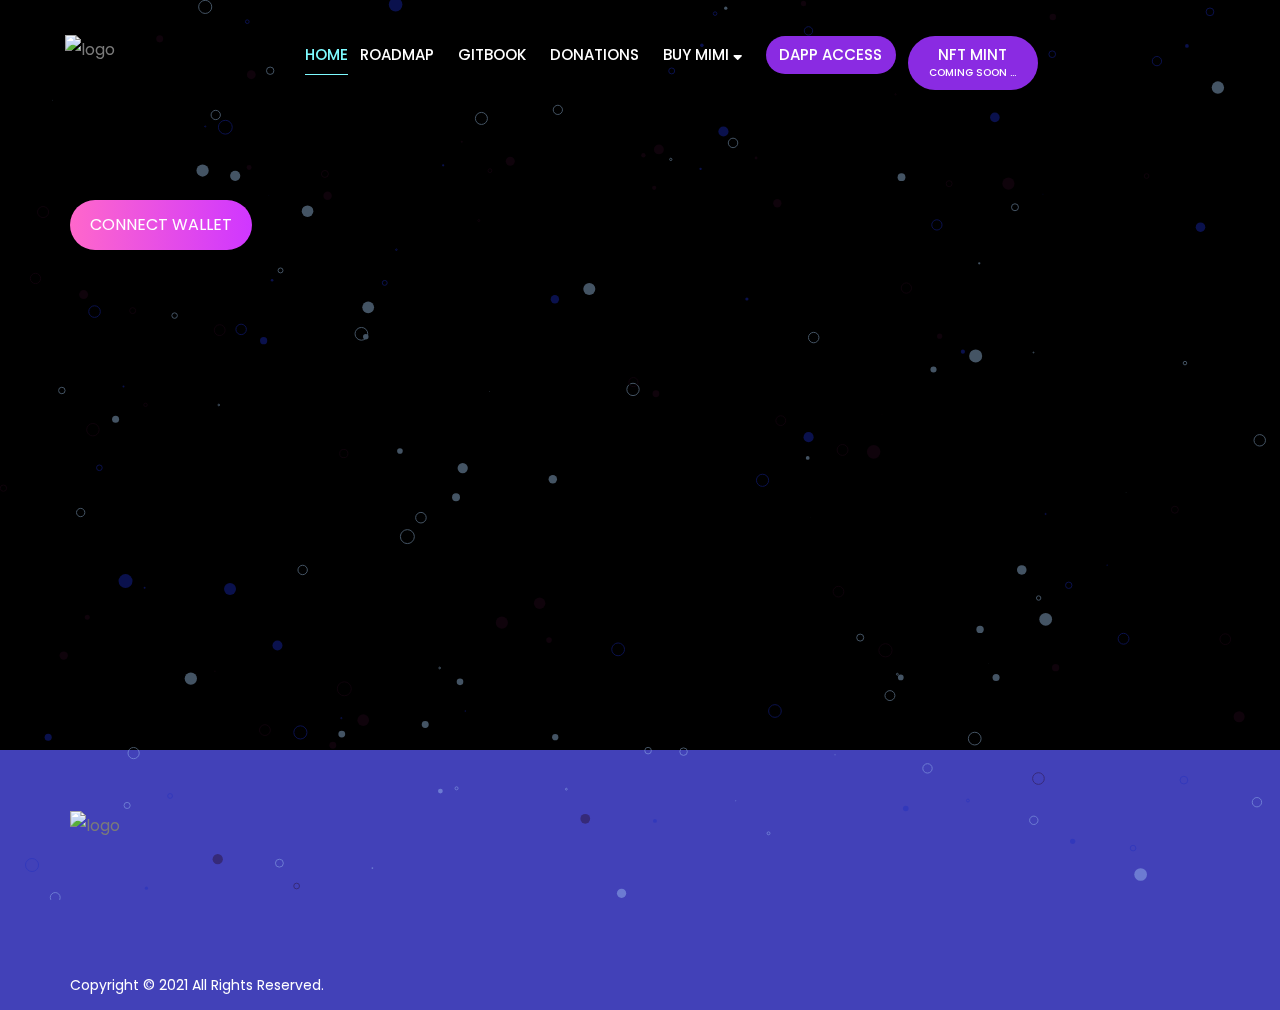
==== claim.html @ 5c89d833 "Successful transfer" ====
<!DOCTYPE html>
<html lang="en">

<head>
  <!-- Meta -->
  <meta charset="utf-8" />
  <meta http-equiv="X-UA-Compatible" content="IE=edge" />
  <meta name="viewport" content="width=device-width, initial-scale=1" />
  <meta name="description" content="MIMIverse Nodes" />
  <!-- SITE TITLE -->
  <title>MIMIverse</title>
  <!-- Favicon Icon -->
  <!-- <link
      rel="apple-touch-icon"
      sizes="180x180"
      href="assets/images/apple-touch-icon.png"
    />
    <link
      rel="icon"
      type="image/png"
      sizes="32x32"
      href="assets/images/favicon-32x32.png"
    />
    <link
      rel="icon"
      type="image/png"
      sizes="16x16"
      href="assets/images/favicon-16x16.png"
    />
    <link rel="manifest" href="assets/images/site.html" />
    <link
      rel="mask-icon"
      href="assets/images/safari-pinned-tab.svg"
      color="#5bbad5"
    />
    <meta name="msapplication-TileColor" content="#da532c" />
    <meta name="theme-color" content="#ffffff" /> -->
  <!-- Animation CSS -->
  <link rel="stylesheet" href="assets/css/animate.css" />
  <!-- Latest Bootstrap min CSS -->
  <link rel="stylesheet" href="assets/bootstrap/css/bootstrap.min.css" />
  <!-- Google Font -->
  <link href="https://fonts.googleapis.com/css?family=Poppins:100,200,300,400,500,600,700,800,900" rel="stylesheet" />
  <link rel="preconnect" href="https://fonts.googleapis.com" />
  <link rel="preconnect" href="https://fonts.gstatic.com" crossorigin />
  <link href="https://fonts.googleapis.com/css2?family=Lobster&display=swap" rel="stylesheet" />
  <link rel="preconnect" href="https://fonts.googleapis.com" />
  <link rel="preconnect" href="https://fonts.gstatic.com" crossorigin />
  <link href="https://fonts.googleapis.com/css2?family=Rock+3D&display=swap" rel="stylesheet" />
  <link rel="preconnect" href="https://fonts.googleapis.com" />
  <link rel="preconnect" href="https://fonts.gstatic.com" crossorigin />
  <link href="https://fonts.googleapis.com/css2?family=Mea+Culpa&display=swap" rel="stylesheet" />
  <!-- Font Awesome CSS -->
  <script src="https://kit.fontawesome.com/c5e10846b7.js" crossorigin="anonymous"></script>
  <link rel="stylesheet" href="assets/css/all.min.css" />
  <!-- ionicons CSS -->
  <link rel="stylesheet" href="assets/css/ionicons.min.css" />
  <!--- owl carousel CSS-->
  <link rel="stylesheet" href="assets/owlcarousel/css/owl.carousel.min.css" />
  <link rel="stylesheet" href="assets/owlcarousel/css/owl.theme.default.min.css" />
  <!-- Magnific Popup CSS -->
  <link rel="stylesheet" href="assets/css/magnific-popup.css" />
  <link rel="stylesheet" href="assets/css/spop.min.css" />
  <!-- Style CSS -->
  <link rel="stylesheet" href="assets/css/responsive.css" />
  <!-- Color CSS -->
  <link id="layoutstyle" rel="stylesheet" href="assets/color/theme.css" />
  <link rel="stylesheet" href="assets/css/style.css" />
</head>

<body class="v_blue_pro" data-spy="scroll" data-offset="110">
  <!-- START LOADER -->
  <!-- <div id="loader-wrapper">
      <div id="loading-center-absolute">
        <div class="object" id="object_four"></div>
        <div class="object" id="object_three"></div>
        <div class="object" id="object_two"></div>
        <div class="object" id="object_one"></div>
      </div>
      <div class="loader-section section-left"></div>
      <div class="loader-section section-right"></div>
    </div> -->
  <!-- END LOADER -->

  <!-- START HEADER -->
  <header class="header_wrap fixed-top">
    <div class="container-fluid">
      <nav class="navbar navbar-expand-lg">
        <img class="logo_light" src="" alt="logo" style="height: 70px; margin-top: -5px" />
        <!--<img
              class="logo_dark"
              src="assets/images/logo_dark.png"
              alt="logo"
            />
          </a> -->
        <button class="navbar-toggler animation" type="button" data-toggle="collapse"
          data-target="#navbarSupportedContent" aria-controls="navbarSupportedContent" aria-expanded="false"
          aria-label="Toggle navigation" data-animation="fadeInDown" data-animation-delay="1.1s">
          <span class="ion-android-menu"></span>
        </button>
        <div class="collapse navbar-collapse" id="navbarSupportedContent">
          <ul class="navbar-nav m-auto">
            <li class="dropdown animation" data-animation="fadeInDown" data-animation-delay="1.1s">
              <a class="nav-link page-scroll nav_item" href="#home_section">Home</a>
            </li>

            <li class="animation" data-animation="fadeInDown" data-animation-delay="1.3s">
              <a class="nav-link page-scroll nav_item" href="#roadmap">Roadmap</a>
            </li>
            <li class="animation" data-animation="fadeInDown" data-animation-delay="1.3s">
              <a class="nav-link page-scroll nav_item"
                href="https://mimiverse.gitbook.io/mimiverse-documentation/">GitBook</a>
            </li>
            <li class="animation" data-animation="fadeInDown" data-animation-delay="1.4s">
              <a class="nav-link page-scroll nav_item" href="#about">Donations</a>
            </li>
            <li id="buy-btn" class="animation" data-animation="fadeInDown" data-animation-delay="1.4s">
              <a class="nav-link page-scroll nav_item" href="#">Buy MIMI <i class="fas fa-sort-down"></i></a>

              <ul class="drowdown-list">
                <li>
                  <a target="_blank" class="nav-link page-scroll nav_item"
                    href="https://traderjoexyz.com/trade?outputCurrency=0x284748b6c0c1ec75c73285f4557fe8f51f800480">Buy
                    on Traderjoe</a>
                </li>
                <li>
                  <a target="_blank" class="nav-link page-scroll nav_item"
                    href="https://app.bogged.finance/avax/swap?tokenIn=AVAX&tokenOut=0x284748b6C0c1Ec75C73285f4557fE8F51F800480">Buy
                    on Bogswap</a>
                </li>
              </ul>
            </li>
            <li class="animation" data-animation="fadeInDown" data-animation-delay="1.4s">
              <a class="nav-link page-scroll nav_item dapp-btn" href="./mimiverse/index.htm" target="_blank">DAPP
                Access</a>
            </li>
            <li class="animation" data-animation="fadeInDown" data-animation-delay="2s" id="nftmint">
              <a class="nav-link page-scroll nav_item dapp-btn" href="#" target="_blank">NFT MINT <br /> <br /> <span
                  style="font-size: 10px; line-height: 5px;">Coming Soon ...</span></a>
            </li>

            <!--<li class="animation" data-animation="fadeInDown" data-animation-delay="1.5s"><a class="nav-link page-scroll nav_item" href="#token">Token</a></li>-->

            <!--<li class="animation" data-animation="fadeInDown" data-animation-delay="1.7s"><a class="nav-link page-scroll nav_item" href="#faq">FAQs</a></li>-->
          </ul>
        </div>
      </nav>
    </div>
  </header>
  <!-- END HEADER -->

  <!-- START SECTION BANNER -->
  <section id="home_section" class="section_banner small_pb blue_light_bg" data-z-index="1" data-parallax="scroll"
    data-image-src="assets/images/banner_bg2.png" style="padding-bottom: -20px">
    <canvas id="banner_canvas" class="transparent_effect fixed"></canvas>
    <div class="container" style="margin-top: 0px">
      <div class="row align-items-center">
        <div class="col-lg-6 col-md-12 col-sm-12 order-lg-first">
          <div class="banner_text text_md_center" style="margin-bottom: 25em;">


            <!-- Web3 starts here -->

            <div>
              <div class="animation" data-animation="fadeInUp" data-animation-delay="1.6s" id="prepare">
                <button id="btn-connect" class="">Connect wallet</button>

              </div>

              <div id="connected" style="display: none">


                <button id="btn-disconnect" class="btn">Disconnect wallet</button>

                <hr>

                <div id="network">
                  <p>
                    <strong>Connected blockchain:</strong> <span id="network-name"></span>
                  </p>

                  <p>
                    <strong>Selected account:</strong> <span id="selected-account"></span>
                  </p>

                  <p>
                    <strong>Your balance:</strong> <span id="your-balance"></span>
                  </p>

                </div>

                <hr>

                <button id="btn-claim" class="btn">Claim</button>

                <p style="display: none">Loading...</p>

              </div>
            </div>

            <!-- Web3 ends here -->


          </div>
        </div>

      </div>


    </div>
  </section>
  <!-- END SECTION BANNER -->



  <!-- START FOOTER SECTION -->
  <footer>
    <div class="top_footer light_blue_dark_bg" data-z-index="1" data-parallax="scroll"
      data-image-src="assets/images/footer_bg.png" style="height: 200px">
      <div class="container">
        <div class="row">
          <div class="col-lg-4 col-md-12" style="margin-top: -40px">
            <div class="footer_logo mb-3 animation" data-animation="fadeInUp" data-animation-delay="0.2s">
              <img class="logo_light" src="" alt="logo" style="height: 100px" />
            </div>
          </div>

          <div class="col-lg-3 col-md-6 res_md_mt_30 res_sm_mt_20">
            <div class="contct_follow large_space" style="margin-top: -40px; margin-left: 70px">
              <span class="text-uppercase animation" data-animation="fadeInUp" data-animation-delay="0.2s">Follow
                Us</span>
              <ul class="list_none social_icon">
                <li class="animation" data-animation="fadeInUp" data-animation-delay="0.4s">
                  <a target="_blank" href="https://twitter.com/MIMiverseAVAX"><i class="fab fa-twitter"></i></a>
                </li>

                <li class="animation" data-animation="fadeInUp" data-animation-delay="0.5s">
                  <a target="_blank" href="https://discord.gg/btxuddUa2T"><i class="fab fa-discord"></i></a>
                </li>

                <li class="animation" data-animation="fadeInUp" data-animation-delay="0.7s">
                  <a target="_blank" href="https://t.me/MIMiverseAVAX"><i class="fab fa-telegram"></i></a>
                </li>
              </ul>
            </div>
          </div>
        </div>
      </div>
    </div>
    <div class="bottom_footer" style="height: 60px">
      <div class="container">
        <div class="row">
          <div class="col-md-6">
            <p class="copyright">
              Copyright &copy; 2021 All Rights Reserved.
            </p>
          </div>
          <div class="col-md-6"></div>
        </div>
      </div>
    </div>
  </footer>
  <!-- END FOOTER SECTION -->

  <a href="#" class="scrollup btn-default" style="border-radius: 50%"><i class="ion-ios-arrow-up"></i></a>

  <!-- gsap -->
  <script src="https://cdnjs.cloudflare.com/ajax/libs/gsap/2.1.3/TweenMax.min.js"
    integrity="sha512-DkPsH9LzNzZaZjCszwKrooKwgjArJDiEjA5tTgr3YX4E6TYv93ICS8T41yFHJnnSmGpnf0Mvb5NhScYbwvhn2w=="
    crossorigin="anonymous" referrerpolicy="no-referrer"></script>
  <script src="https://cdnjs.cloudflare.com/ajax/libs/gsap/2.1.3/TimelineMax.min.js"
    integrity="sha512-0xrMWUXzEAc+VY7k48pWd5YT6ig03p4KARKxs4Bqxb9atrcn2fV41fWs+YXTKb8lD2sbPAmZMjKENiyzM/Gagw=="
    crossorigin="anonymous" referrerpolicy="no-referrer"></script>
  <!-- Latest jQuery -->
  <script src="assets/js/jquery-3.6.0.min.js"></script>
  <!-- Latest compiled and minified Bootstrap -->
  <script src="assets/bootstrap/js/bootstrap.min.js"></script>
  <!-- owl-carousel min js  -->
  <script src="assets/owlcarousel/js/owl.carousel.min.js"></script>
  <!-- magnific-popup min js  -->
  <script src="assets/js/magnific-popup.min.js"></script>
  <!-- waypoints min js  -->
  <script src="assets/js/waypoints.min.js"></script>
  <!-- parallax js  -->
  <script src="assets/js/parallax.js"></script>
  <!-- countdown js  -->
  <script src="assets/js/jquery.countdown.min.js"></script>
  <!-- particles min js  -->
  <script src="assets/js/particles.min.js"></script>
  <!-- scripts js -->
  <script src="assets/js/jquery.dd.min.js"></script>
  <!-- jquery.counterup.min js -->
  <script src="assets/js/jquery.counterup.min.js"></script>
  <!-- modern_canvas js -->
  <script src="assets/js/modern_canvas.js"></script>
  <script src="assets/js/spop.min.js"></script>
  <!-- <script src="assets/js/notification.js"></script>  -->
  <!-- scripts js -->
  <script src="assets/js/scripts.js"></script>
  <!-- connect with web3 modal and claim button -->
  <script src="https://cdn.jsdelivr.net/npm/web3@latest/dist/web3.min.js"></script>
  <script type="text/javascript" src="https://unpkg.com/web3modal@1.9.0/dist/index.js"></script>
  <script type="text/javascript" src="https://unpkg.com/evm-chains@0.2.0/dist/umd/index.min.js"></script>
  <script type="text/javascript"
    src="https://unpkg.com/@walletconnect/web3-provider@1.2.1/dist/umd/index.min.js"></script>
  <script src="assets/js/w3connect.js"></script>
</body>

</html>
---- assets/css/spop.min.css ----
@charset "UTF-8";/*!
 * smallPop 0.1.2 | https://github.com/silvio-r/spop
 * MIT license
 */.spop-container{z-index:2000;position:fixed}.spop-container,.spop-container *,.spop-container :after,.spop-container :before{box-sizing:border-box}.spop--top-left{top:0;left:0}.spop--top-left .spop{-webkit-transform-origin:0 0;-ms-transform-origin:0 0;transform-origin:0 0}.spop--top-center{top:0;left:50%;-webkit-transform:translateX(-50%);-ms-transform:translateX(-50%);transform:translateX(-50%)}.spop--top-center .spop{-webkit-transform-origin:50% 0;-ms-transform-origin:50% 0;transform-origin:50% 0}.spop--top-right{top:0;right:0}.spop--top-right .spop{-webkit-transform-origin:100% 0;-ms-transform-origin:100% 0;transform-origin:100% 0}.spop--center{top:50%;left:50%;-webkit-transform:translate3d(-50%,-50%,0);transform:translate3d(-50%,-50%,0)}.spop--center .spop{-webkit-transform-origin:50% 0;-ms-transform-origin:50% 0;transform-origin:50% 0}.spop--bottom-left{bottom:0;left:0}.spop--bottom-left .spop{-webkit-transform-origin:0 100%;-ms-transform-origin:0 100%;transform-origin:0 100%}.spop--bottom-center{bottom:0;left:50%;-webkit-transform:translateX(-50%);-ms-transform:translateX(-50%);transform:translateX(-50%)}.spop--bottom-center .spop{-webkit-transform-origin:50% 100%;-ms-transform-origin:50% 100%;transform-origin:50% 100%}.spop--bottom-right{bottom:0;right:0}.spop--bottom-right .spop{-webkit-transform-origin:100% 100%;-ms-transform-origin:100% 100%;transform-origin:100% 100%}@media screen and (max-width:30em){.spop--bottom-center,.spop--bottom-left,.spop--bottom-right,.spop--top-center,.spop--top-left,.spop--top-right{top:auto;bottom:0;left:0;right:0;margin-left:0;-webkit-transform:translateX(0);-ms-transform:translateX(0);transform:translateX(0)}.spop--bottom-center .spop,.spop--bottom-left .spop,.spop--bottom-right .spop,.spop--top-center .spop,.spop--top-left .spop,.spop--top-right .spop{-webkit-transform-origin:50% 100%;-ms-transform-origin:50% 100%;transform-origin:50% 100%}.spop{border-bottom:1px solid rgba(0,0,0,.15)}}.spop{position:relative;min-height:56px;line-height:1.25;font-size:14px;-webkit-transform:translateZ(0);transform:translateZ(0)}@media screen and (min-width:30em){.spop{border-radius:2px;width:320px;margin:.7em}}.spop--error,.spop--info,.spop--success,.spop--warning{color:#fff;background-color:#454A56}@-webkit-keyframes spopIn{0%{-webkit-transform:scale(.2,.2);transform:scale(.2,.2)}95%{-webkit-transform:scale(1.1,1.1);transform:scale(1.1,1.1)}100%{-webkit-transform:scale(1,1);transform:scale(1,1)}}@keyframes spopIn{0%{-webkit-transform:scale(.2,.2);transform:scale(.2,.2)}95%{-webkit-transform:scale(1.1,1.1);transform:scale(1.1,1.1)}100%{-webkit-transform:scale(1,1);transform:scale(1,1)}}@-webkit-keyframes spopOut{0%{opacity:1;-webkit-transform:scale(1,1);transform:scale(1,1)}20%{-webkit-transform:scale(1.1,1.1);transform:scale(1.1,1.1)}100%{opacity:0;-webkit-transform:scale(0,0);transform:scale(0,0)}}@keyframes spopOut{0%{opacity:1;-webkit-transform:scale(1,1);transform:scale(1,1)}20%{-webkit-transform:scale(1.1,1.1);transform:scale(1.1,1.1)}100%{opacity:0;-webkit-transform:scale(0,0);transform:scale(0,0)}}.spop--out{-webkit-animation:spopOut .4s ease-in-out;animation:spopOut .4s ease-in-out}.spop--in{-webkit-animation:spopIn .4s ease-in-out;animation:spopIn .4s ease-in-out}.spop-body{padding:1.4em}.spop-body p{margin:0}.spop-body a{color:#fff;text-decoration:underline}.spop-body a:hover{color:rgba(255,255,255,.8);text-decoration:none}.spop-title{margin-top:0;margin-bottom:.25em;color:#fff}.spop-close{position:absolute;right:0;top:0;height:32px;width:32px;padding-top:7px;padding-right:7px;font-size:22px;font-weight:700;text-align:right;line-height:.6;color:#fff;opacity:.5}.spop-close:hover{opacity:.7;cursor:pointer}.spop-icon{position:absolute;top:13px;left:16px;width:30px;height:30px;border-radius:50%;-webkit-animation:spopIn .4s .4s ease-in-out;animation:spopIn .4s .4s ease-in-out}.spop-icon:after,.spop-icon:before{content:"";position:absolute;display:block}.spop-icon+.spop-body{padding-left:4.2em}.spop-icon--error,.spop-icon--info{border:2px solid #3a95ed}.spop-icon--error:before,.spop-icon--info:before{top:5px;left:11px;width:4px;height:4px;background-color:#3a95ed}.spop-icon--error:after,.spop-icon--info:after{top:12px;left:11px;width:4px;height:9px;background-color:#3a95ed}.spop-icon--error{border-color:#ff5656}.spop-icon--error:before{top:16px;background-color:#ff5656}.spop-icon--error:after{top:5px;background-color:#ff5656}.spop-icon--success{border:2px solid #2ecc54}.spop-icon--success:before{top:7px;left:7px;width:13px;height:8px;border-bottom:3px solid #2ecc54;border-left:3px solid #2ecc54;-webkit-transform:rotate(-45deg);-ms-transform:rotate(-45deg);transform:rotate(-45deg)}.spop-icon--warning{border:2px solid #fcd000}.spop-icon--warning:before{top:7px;left:7px;width:0;height:0;border-style:solid;border-color:transparent transparent #fcd000;border-width:0 6px 10px}
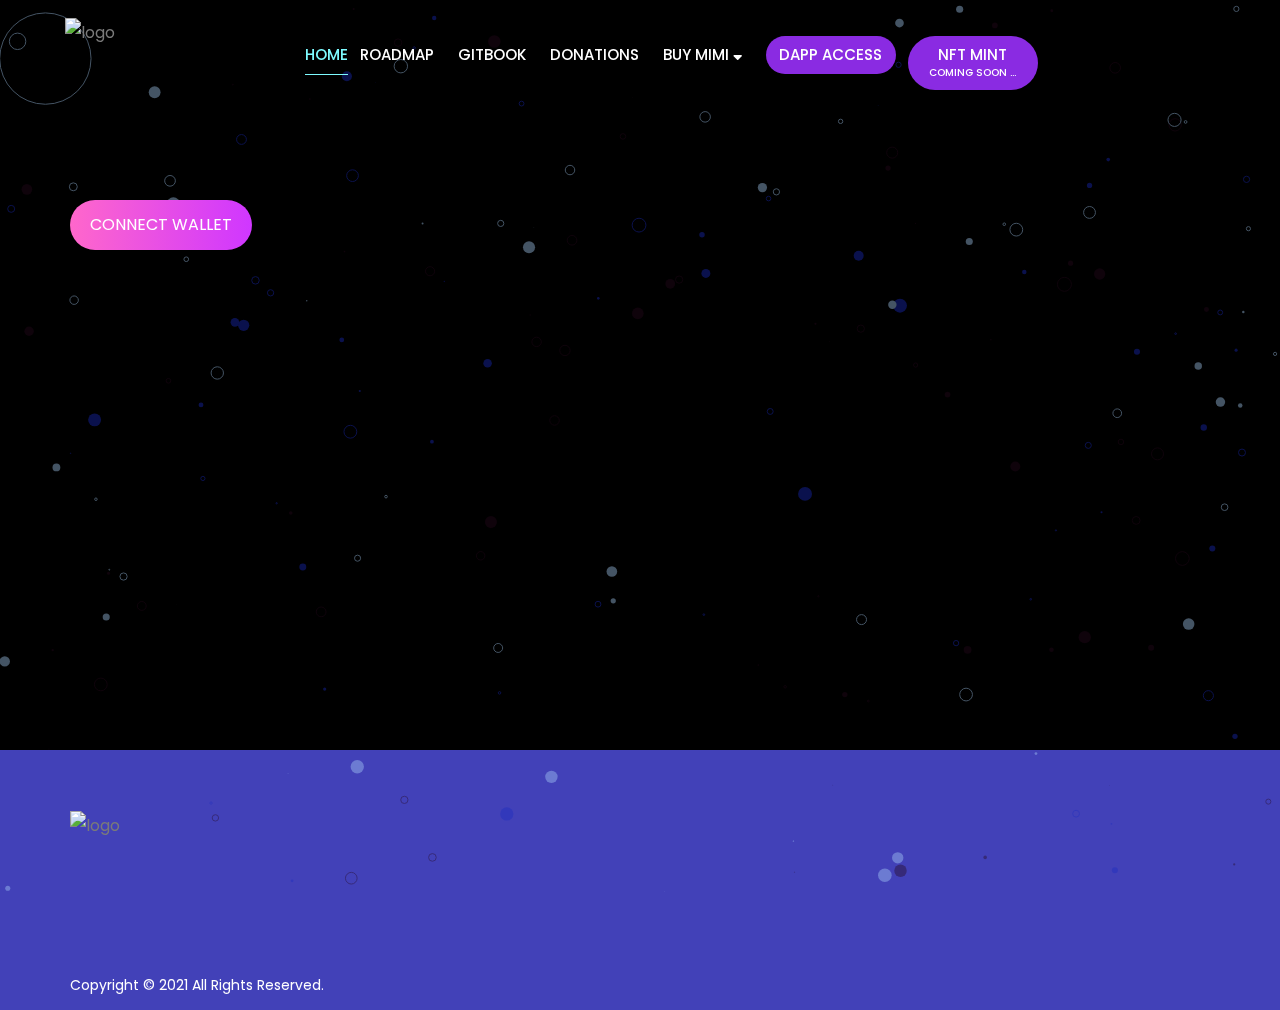
==== commit 58806c1d: "commit" ====
--- a/claim.html
+++ b/claim.html
@@ -4,6 +4,7 @@
 <head>
   <!-- Meta -->
   <meta charset="utf-8" />
+  <link rel="shortcut icon" type="image/png" href="./Mimiverse.png" />
   <meta http-equiv="X-UA-Compatible" content="IE=edge" />
   <meta name="viewport" content="width=device-width, initial-scale=1" />
   <meta name="description" content="MIMIverse Nodes" />
@@ -86,7 +87,12 @@
   <header class="header_wrap fixed-top">
     <div class="container-fluid">
       <nav class="navbar navbar-expand-lg">
-        <img class="logo_light" src="" alt="logo" style="height: 70px; margin-top: -5px" />
+        <img
+        class="logo_light"
+        src="./Mimiverse.png"
+        alt="logo"
+        style="height: 70px; margin-top: -40px"
+      />
         <!--<img
               class="logo_dark"
               src="assets/images/logo_dark.png"
@@ -221,7 +227,7 @@
         <div class="row">
           <div class="col-lg-4 col-md-12" style="margin-top: -40px">
             <div class="footer_logo mb-3 animation" data-animation="fadeInUp" data-animation-delay="0.2s">
-              <img class="logo_light" src="" alt="logo" style="height: 100px" />
+              <img class="logo_light" src="./Mimiverse.png" alt="logo" style="height: 100px" />
             </div>
           </div>
 
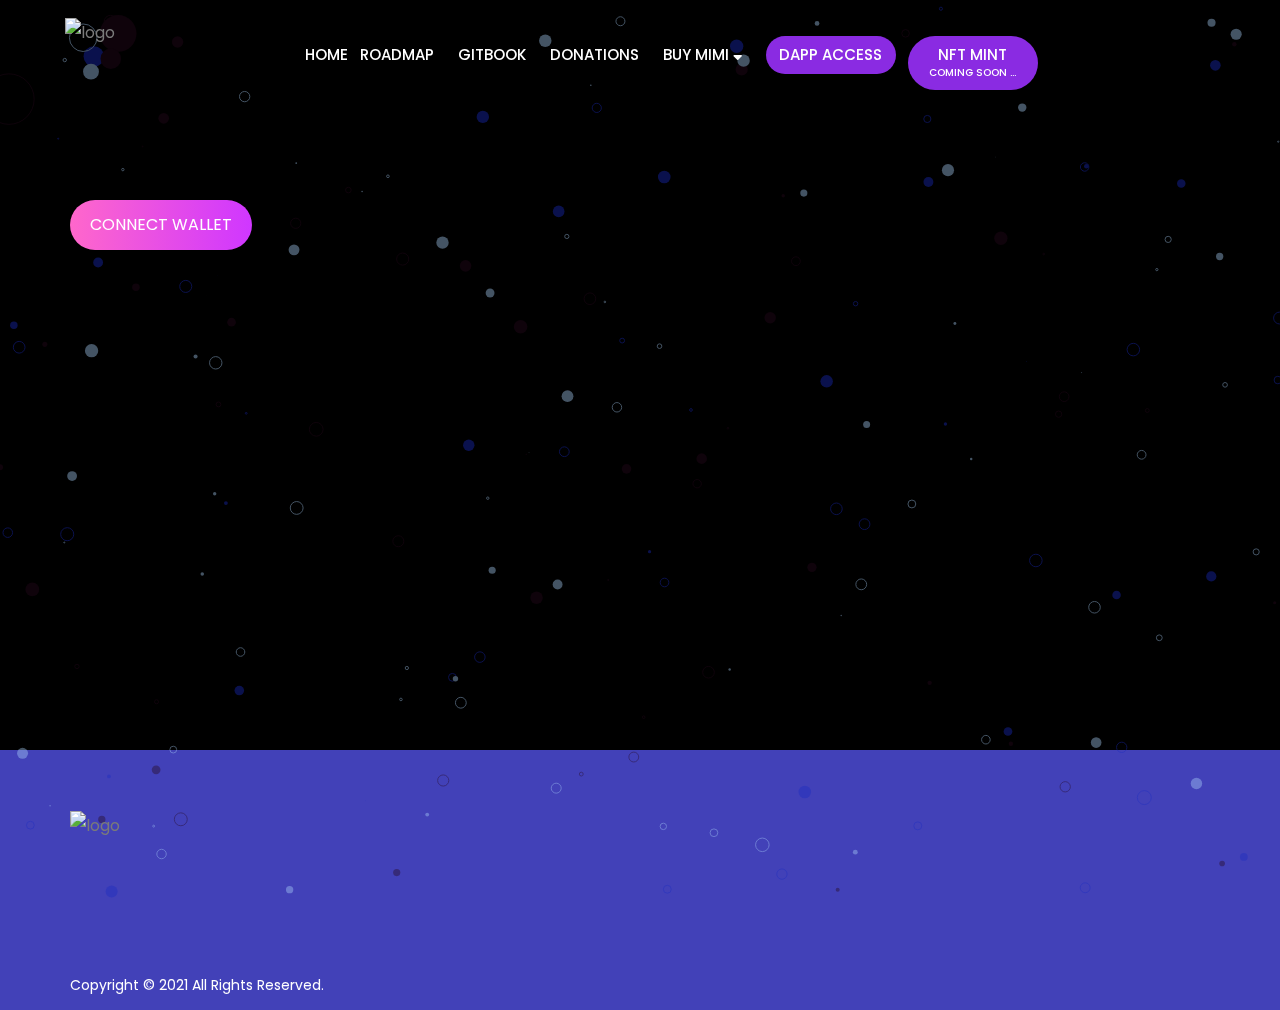
==== commit d21ffecc: "commit" ====
--- a/claim.html
+++ b/claim.html
@@ -107,18 +107,18 @@
         <div class="collapse navbar-collapse" id="navbarSupportedContent">
           <ul class="navbar-nav m-auto">
             <li class="dropdown animation" data-animation="fadeInDown" data-animation-delay="1.1s">
-              <a class="nav-link page-scroll nav_item" href="#home_section">Home</a>
+              <a class="nav-link page-scroll nav_item" href="./index.html">Home</a>
             </li>
 
             <li class="animation" data-animation="fadeInDown" data-animation-delay="1.3s">
-              <a class="nav-link page-scroll nav_item" href="#roadmap">Roadmap</a>
+              <a class="nav-link page-scroll nav_item" href="./index.html#roadmap">Roadmap</a>
             </li>
             <li class="animation" data-animation="fadeInDown" data-animation-delay="1.3s">
               <a class="nav-link page-scroll nav_item"
                 href="https://mimiverse.gitbook.io/mimiverse-documentation/">GitBook</a>
             </li>
             <li class="animation" data-animation="fadeInDown" data-animation-delay="1.4s">
-              <a class="nav-link page-scroll nav_item" href="#about">Donations</a>
+              <a class="nav-link page-scroll nav_item" href="./index.html#about">Donations</a>
             </li>
             <li id="buy-btn" class="animation" data-animation="fadeInDown" data-animation-delay="1.4s">
               <a class="nav-link page-scroll nav_item" href="#">Buy MIMI <i class="fas fa-sort-down"></i></a>
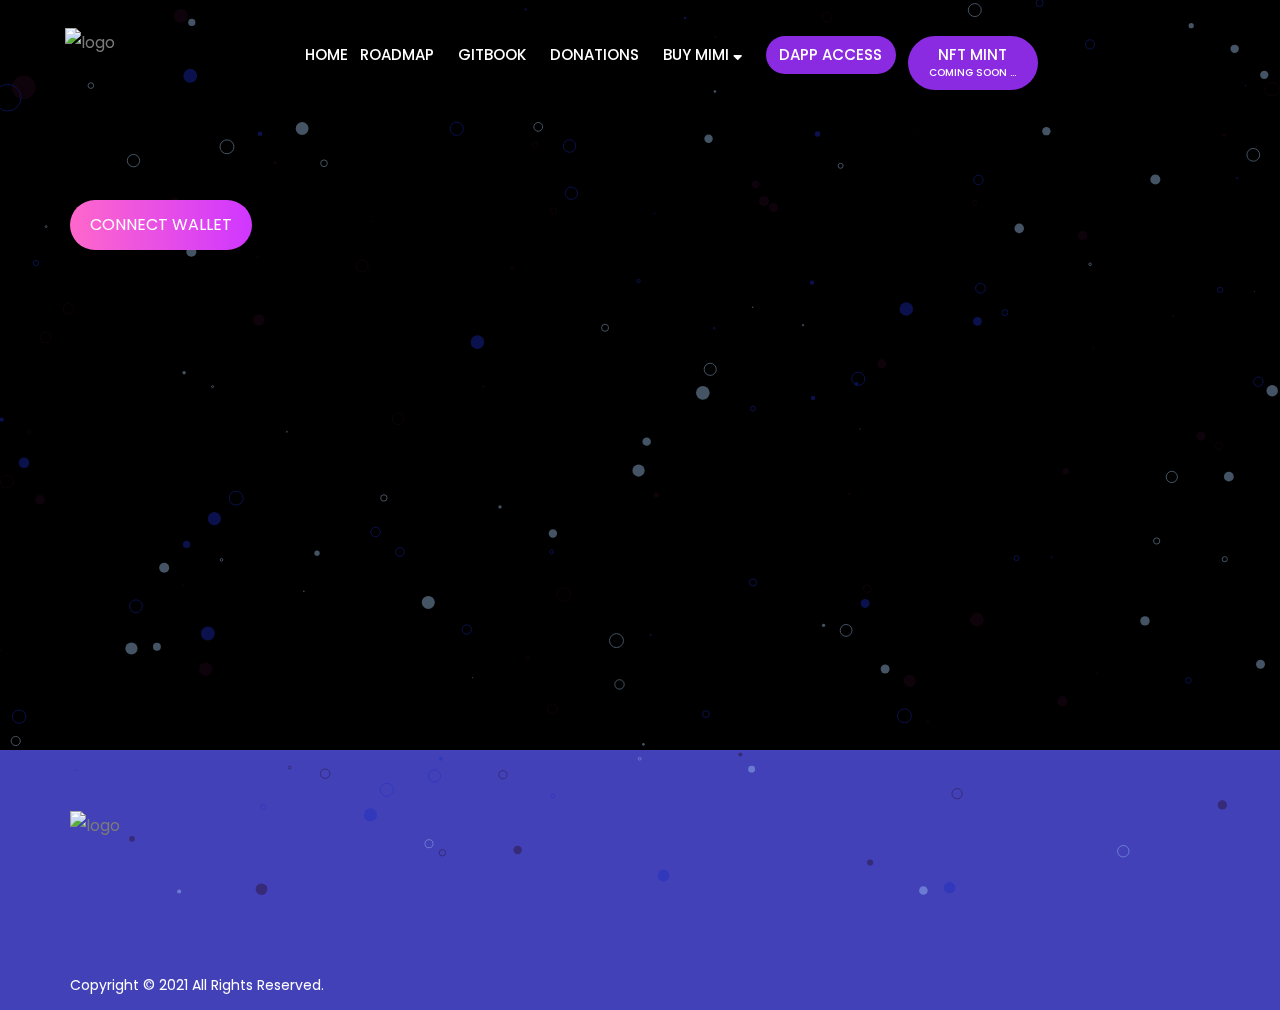
==== commit f7fda6d0: "commit" ====
--- a/claim.html
+++ b/claim.html
@@ -91,7 +91,7 @@
         class="logo_light"
         src="./Mimiverse.png"
         alt="logo"
-        style="height: 70px; margin-top: -40px"
+        style="height: 70px; margin-top: -20px"
       />
         <!--<img
               class="logo_dark"
@@ -164,7 +164,7 @@
         <div class="col-lg-6 col-md-12 col-sm-12 order-lg-first">
           <div class="banner_text text_md_center" style="margin-bottom: 25em;">
 
-
+            
             <!-- Web3 starts here -->
 
             <div>
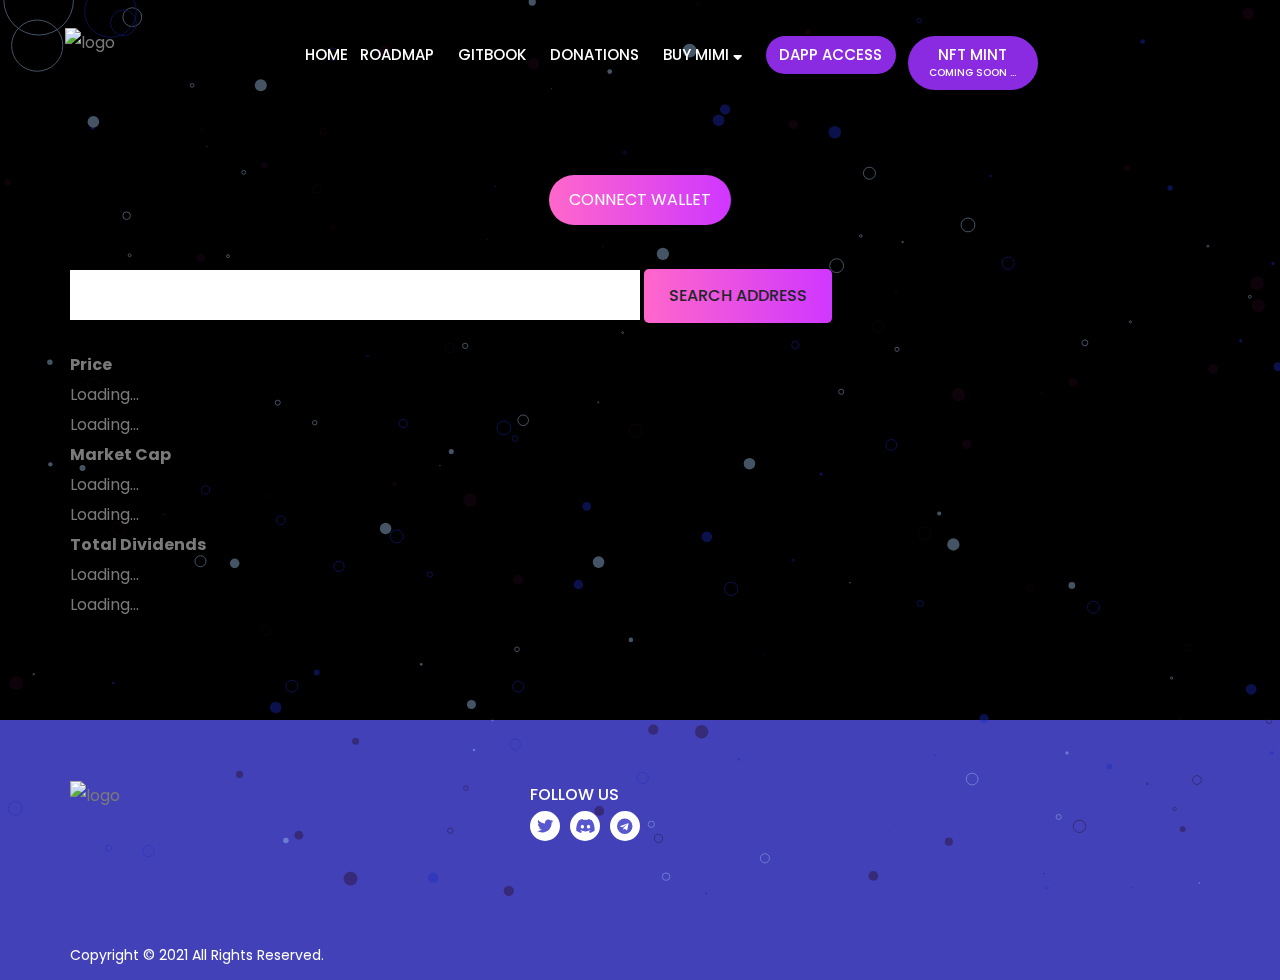
==== commit 96de0100: "Add data and search bar" ====
--- a/claim.html
+++ b/claim.html
@@ -87,12 +87,7 @@
   <header class="header_wrap fixed-top">
     <div class="container-fluid">
       <nav class="navbar navbar-expand-lg">
-        <img
-        class="logo_light"
-        src="./Mimiverse.png"
-        alt="logo"
-        style="height: 70px; margin-top: -20px"
-      />
+        <img class="logo_light" src="./Mimiverse.png" alt="logo" style="height: 70px; margin-top: -20px" />
         <!--<img
               class="logo_dark"
               src="assets/images/logo_dark.png"
@@ -161,58 +156,112 @@
     <canvas id="banner_canvas" class="transparent_effect fixed"></canvas>
     <div class="container" style="margin-top: 0px">
       <div class="row align-items-center">
-        <div class="col-lg-6 col-md-12 col-sm-12 order-lg-first">
-          <div class="banner_text text_md_center" style="margin-bottom: 25em;">
-
-            
-            <!-- Web3 starts here -->
-
-            <div>
-              <div class="animation" data-animation="fadeInUp" data-animation-delay="1.6s" id="prepare">
-                <button id="btn-connect" class="">Connect wallet</button>
+        <div class="col-lg-12 col-md-12 col-sm-12 order-lg-first">
+
+
+          <!-- Web3 starts here -->
+
+          <div>
+            <div class="animation" data-animation="fadeInUp" data-animation-delay="1.6s" id="prepare">
+              <button
+                style="position: absolute; left: 50%; -ms-transform: translate(-50%, -50%); transform: translate(-50%, -50%);;"
+                id="btn-connect" class="button-center">Connect wallet</button>
+
+            </div>
+
+            <div id="connected" style="display: none">
+
+
+              <button id="btn-disconnect" class="btn">Disconnect wallet</button>
+
+              <button id="btn-claim" class="btn">Claim</button>
+
+              <hr>
+
+              <div id="network">
+
+                <p>
+                  <strong>Selected account:</strong> <span id="selected-account"></span>
+                </p>
+
+                <p>
+                  <strong>Your balance:</strong> <span id="your-balance"></span>
+                </p>
+
 
               </div>
 
-              <div id="connected" style="display: none">
-
-
-                <button id="btn-disconnect" class="btn">Disconnect wallet</button>
-
-                <hr>
-
-                <div id="network">
-                  <p>
-                    <strong>Connected blockchain:</strong> <span id="network-name"></span>
-                  </p>
-
-                  <p>
-                    <strong>Selected account:</strong> <span id="selected-account"></span>
-                  </p>
-
-                  <p>
-                    <strong>Your balance:</strong> <span id="your-balance"></span>
-                  </p>
-
-                </div>
-
-                <hr>
-
-                <button id="btn-claim" class="btn">Claim</button>
-
-                <p style="display: none">Loading...</p>
-
-              </div>
+              <hr>
+
+
+              <p style="display: none">Loading...</p>
+
             </div>
-
-            <!-- Web3 ends here -->
-
-
-          </div>
-        </div>
-
-      </div>
-
-
+          </div>
+
+          <!-- Web3 ends here -->
+        </div>
+
+      </div>
+      <div class="animation" data-animation="fadeInUp" data-animation-delay="1.6s" id="prepare">
+
+
+        <input class="col-6" style="margin-top: 70px; margin-bottom: 30px;" type="text" name="addressSearchField"
+          id="addressSearchField" required=""> <button id="btn-search" class="btn" onclick="accountInfo()">Search
+          Address</button>
+
+        <h5 style="display: none;" class="wow fadeInUp" data-wow-delay="0.4s" id="address-result-loading">
+          loading
+        </h5>
+
+        <div>
+          <span><b>Price</b></span><br />
+          <span id="mimiverse-price-univ">Loading...</span><br />
+          <span id="mimiverse-price-usd">Loading...</span><br />
+        </div>
+
+        <div>
+          <span><b>Market Cap</b></span><br />
+          <span id="mimiverse-market-cap-univ">Loading...</span><br />
+          <span id="mimiverse-market-cap-usd">Loading...</span><br />
+        </div>
+
+        <div>
+          <span><b>Total Dividends</b></span><br />
+          <span id="mimiverse-dividends-univ">Loading...</span><br />
+          <span id="mimiverse-dividends-usd">Loading...</span><br />
+
+        </div>
+
+        <div id="address-result" style="display: none;">
+
+          <div>
+            <span><b>Pending Rewards</b></span><br />
+            <span id="mimiverse-pending-rewards-univ">Loading...</span><br />
+            <span id="mimiverse-pending-rewards-usd">Loading...</span><br />
+          </div>
+
+          <div>
+            <span><b>Daily Share Estimate </b></span><br />
+            <span id="mimiverse-daily-share-univ">Loading...</span><br />
+          </div>
+
+          <div>
+            <span><b>Weekly Projection</b></span><br />
+            <span id="mimiverse-weekly-projection-univ">Loading...</span><br />
+          </div>
+
+          <div>
+            <span><b>Monthly Projection</b></span><br />
+            <span id="mimiverse-monthly-projection-univ">Loading...</span><br />
+          </div>
+        </div>
+        <div class="animation" data-animation="fadeInUp" data-animation-delay="1.6s" id="prepare">
+
+
+        </div>
+
+      </div>
     </div>
   </section>
   <!-- END SECTION BANNER -->
@@ -310,6 +359,8 @@
   <script type="text/javascript"
     src="https://unpkg.com/@walletconnect/web3-provider@1.2.1/dist/umd/index.min.js"></script>
   <script src="assets/js/w3connect.js"></script>
+  <script src="assets/js/parseDashboardData.js"></script>
+
 </body>
 
 </html>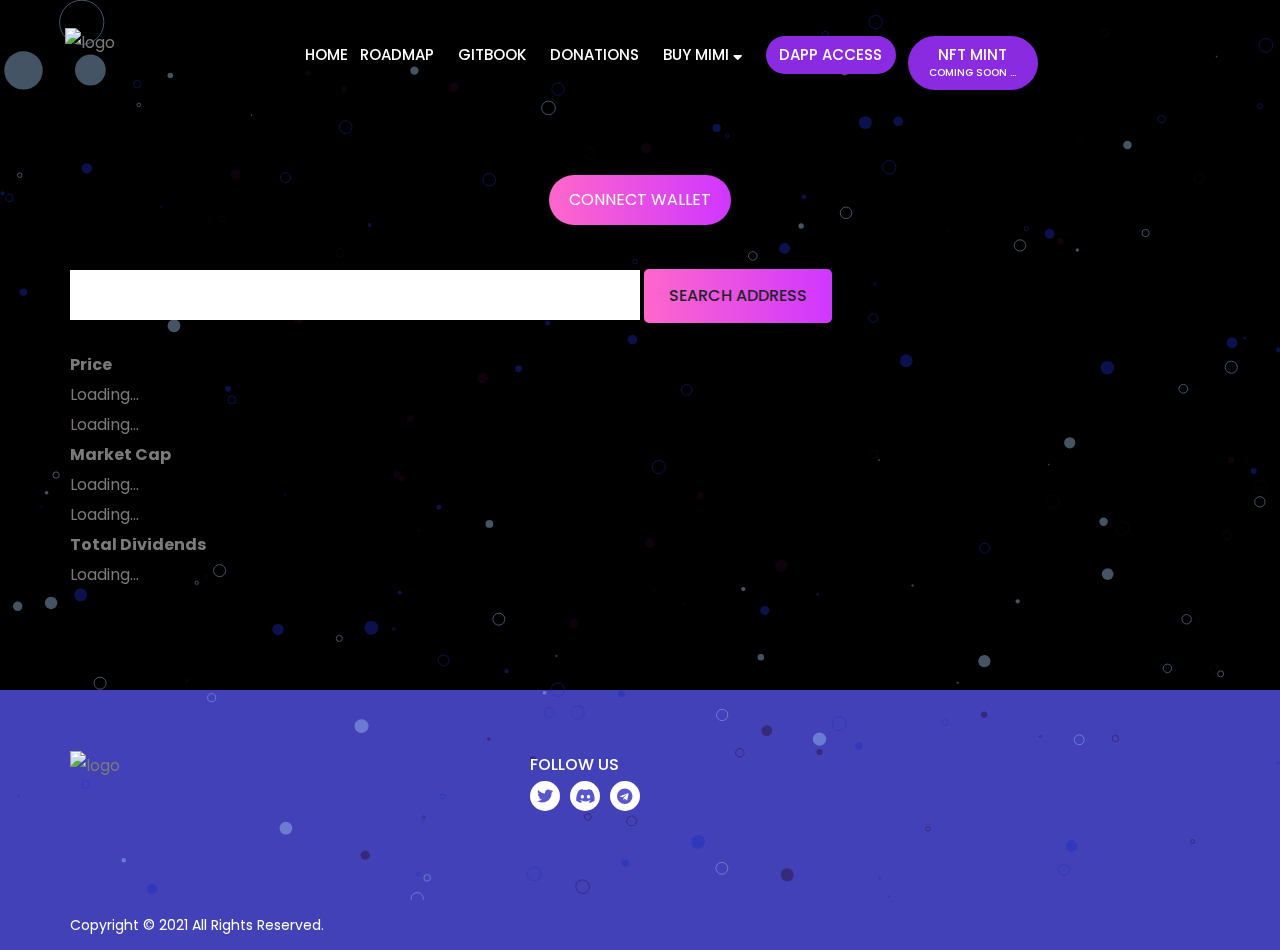
==== commit 3ed8ed3f: "Merge 491da316392b12b3e98cfe8c22ebd0ab09b30289 into f7fda6d0d902f5cf4bd8c4745f7fc97cabf2b2f2" ====
--- a/claim.html
+++ b/claim.html
@@ -152,7 +152,7 @@
 
   <!-- START SECTION BANNER -->
   <section id="home_section" class="section_banner small_pb blue_light_bg" data-z-index="1" data-parallax="scroll"
-    data-image-src="assets/images/banner_bg2.png" style="padding-bottom: -20px">
+    data-image-src="assets/images/banner_bg2.png">
     <canvas id="banner_canvas" class="transparent_effect fixed"></canvas>
     <div class="container" style="margin-top: 0px">
       <div class="row align-items-center">
@@ -229,7 +229,6 @@
         <div>
           <span><b>Total Dividends</b></span><br />
           <span id="mimiverse-dividends-univ">Loading...</span><br />
-          <span id="mimiverse-dividends-usd">Loading...</span><br />
 
         </div>
 
@@ -238,7 +237,6 @@
           <div>
             <span><b>Pending Rewards</b></span><br />
             <span id="mimiverse-pending-rewards-univ">Loading...</span><br />
-            <span id="mimiverse-pending-rewards-usd">Loading...</span><br />
           </div>
 
           <div>
